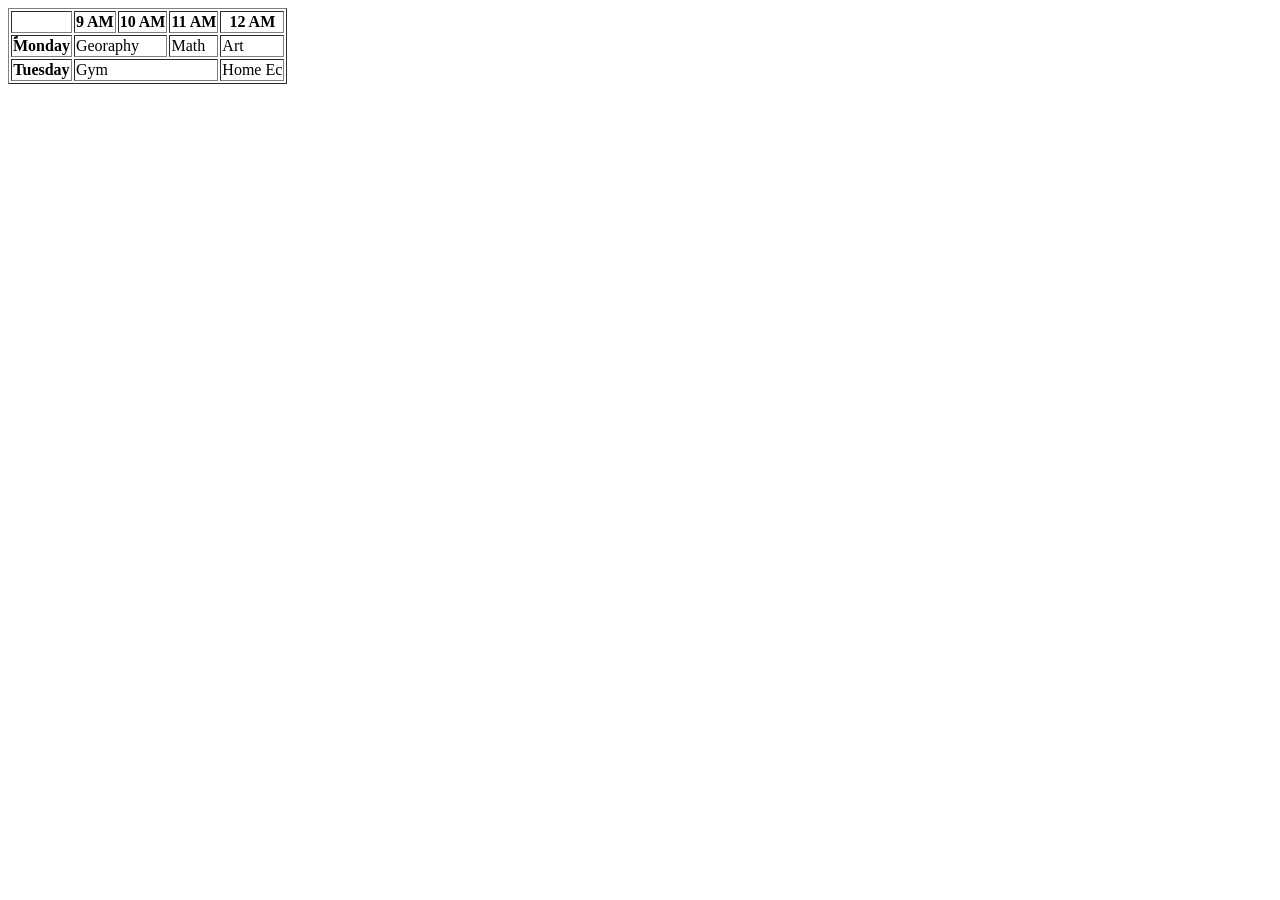
==== Lec 4.html @ 302b2d12 "Lec 4" ====
<!DOCTYPE html>
<html lang="en">

<head>
    <meta charset="UTF-8">
    <meta name="viewport" content="width=device-width, initial-scale=1.0">
    <title>Document</title>
</head>

<body>
    <table border="1">
        <tr>
            <th></th>
            <th>9 AM</th>
            <th>10 AM</th>
            <th>11 AM </th>
            <th>12 AM </th>
        </tr>
        <tr>
            <th scope="row">ؐMonday</th>
            <td colspan="2"> Georaphy</td>
            <td>Math</td>
            <td>Art</td>
        </tr>
        <tr>
            <th scope="row">Tuesday</th>
            <td colspan="3"> Gym</td>
            <td> Home Ec</td>
            
        </tr>

        </table>
</body>

</html>
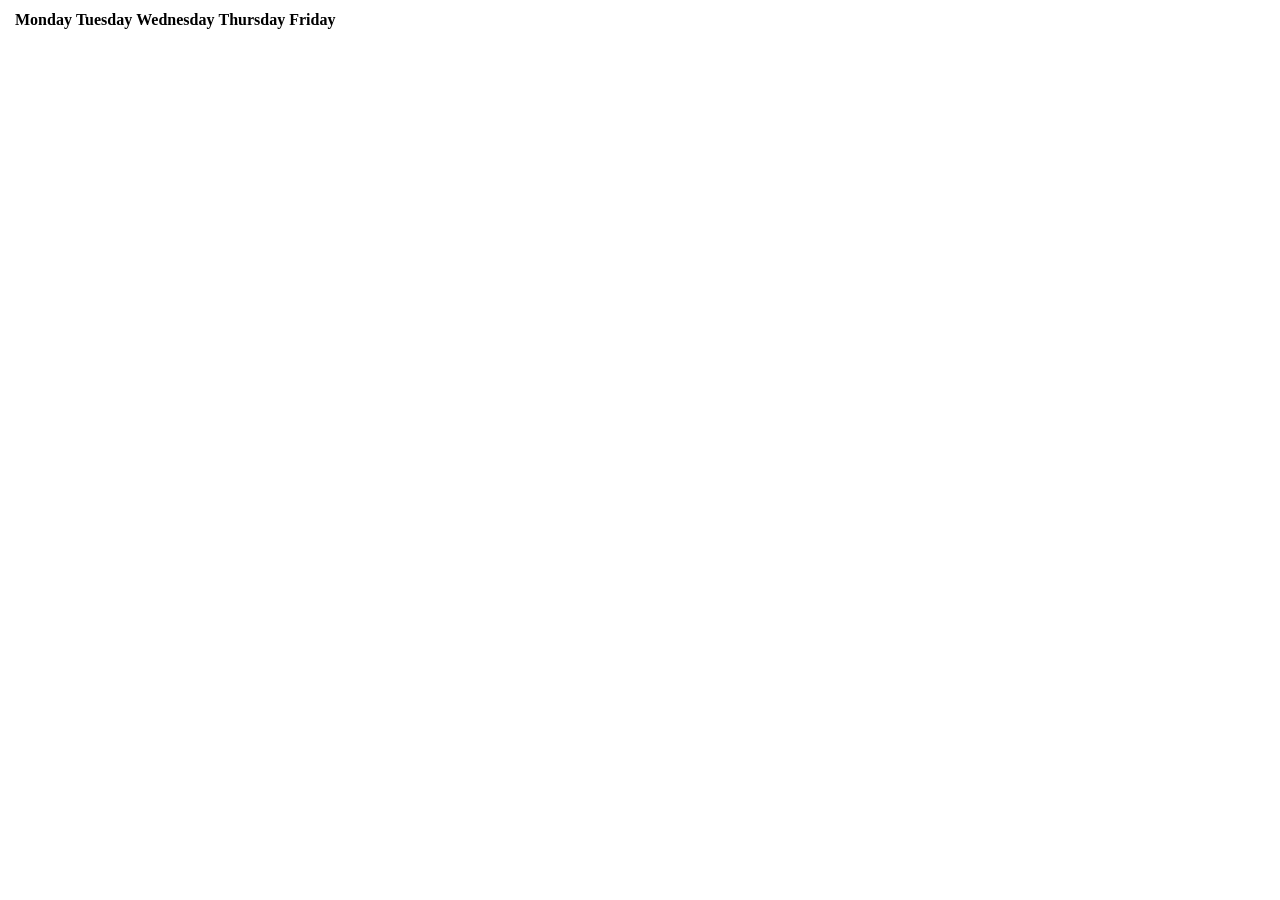
==== commit 3a66b693: "Lec 4" ====
--- a/Lec 4.html
+++ b/Lec 4.html
@@ -8,28 +8,24 @@
 </head>
 
 <body>
-    <table border="1">
-        <tr>
-            <th></th>
-            <th>9 AM</th>
-            <th>10 AM</th>
-            <th>11 AM </th>
-            <th>12 AM </th>
+    <table >
+        <tr >
+            <th border="1" cellpadding="5"></th>
+            <th border="1" cellpadding="5">Monday</th>
+            <th border="1" cellpadding="5">Tuesday</th>
+            <th border="1" cellpadding="5">Wednesday</th>
+            <th border="1" cellpadding="5">Thursday</th>
+            <th border="1" cellpadding="5">Friday</th>
         </tr>
         <tr>
-            <th scope="row">ؐMonday</th>
-            <td colspan="2"> Georaphy</td>
-            <td>Math</td>
-            <td>Art</td>
+            <td border="1" cellpadding="3"></td>
+            <td border="1" cellpadding="5"></td>
+            <td border="1" cellpadding="5"></td>
+            <td border="1" cellpadding="5"></td>
+            <td border="1" cellpadding="5"></td>
+            <td border="1" cellpadding="5"></td>
         </tr>
-        <tr>
-            <th scope="row">Tuesday</th>
-            <td colspan="3"> Gym</td>
-            <td> Home Ec</td>
-            
-        </tr>
-
-        </table>
+        
 </body>
 
 </html>
